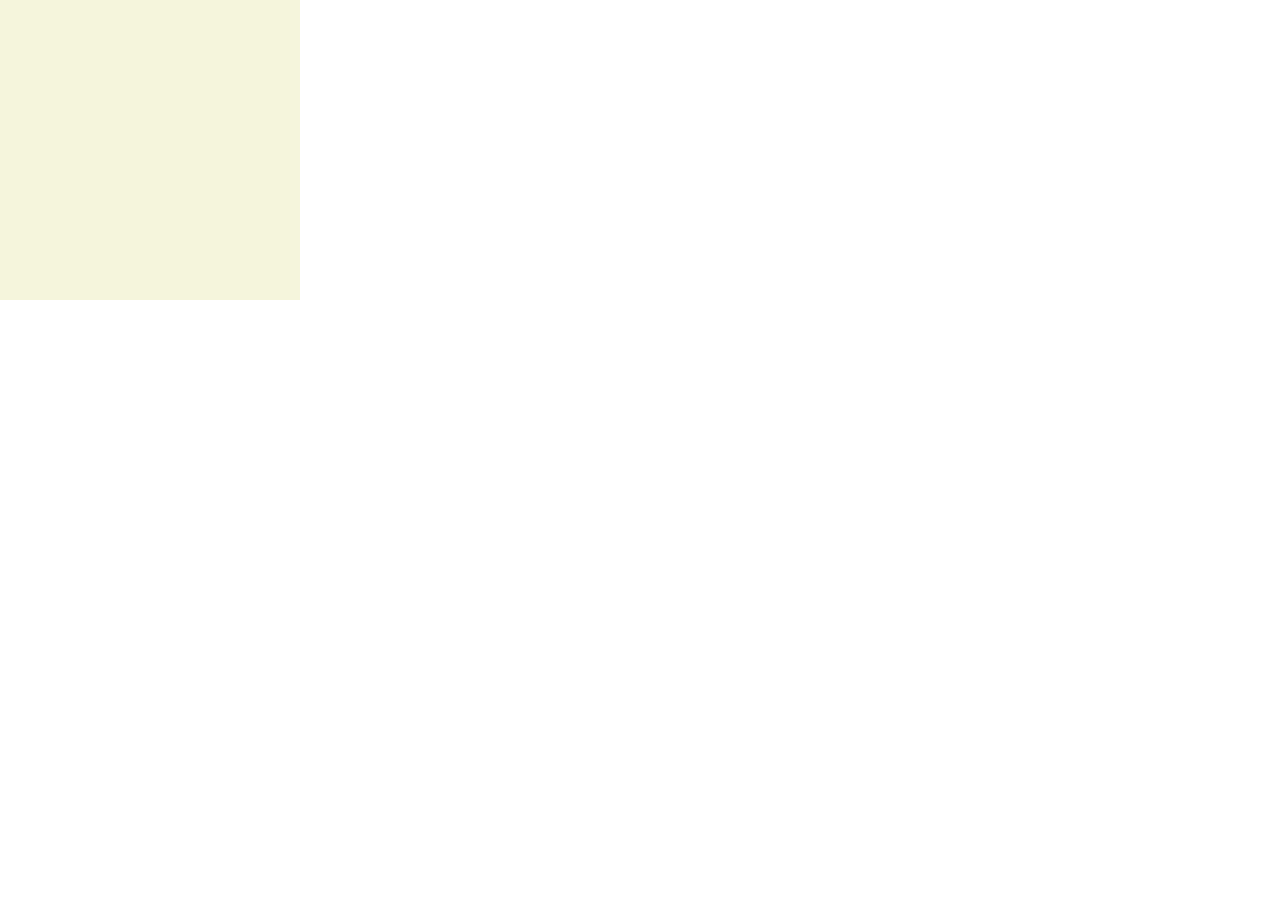
==== app/index.html @ 8e7e0058 "added moving tank" ====
<!DOCTYPE html>
<html ng-app="app">
<head>
    <meta charset="utf-8">
    <meta http-equiv="X-UA-Compatible" content="IE=edge,chrome=1">
    <title></title>
    <meta name="description" content="">
    <meta name="viewport" content="width=device-width">

    <link rel="stylesheet" href="css/bootstrap.min.css">
    <link rel="stylesheet" href="css/bootstrap-theme.min.css">
    <link rel="stylesheet" href="css/main.css">

    <script src="vendor/modernizr-2.6.2-respond-1.1.0.min.js"></script>
</head>
<body>

    <div>
        <div ng-include="'partials/map.html'"></div>
        <div ng-include="'partials/tanks.html'"></div>
    </div>

    <script src="//ajax.googleapis.com/ajax/libs/jquery/1.10.1/jquery.min.js"></script>
    <script>window.jQuery || document.write('<script src="vendor/jquery-1.10.1.min.js"><\/script>')</script>

    <script src="vendor/bootstrap.min.js"></script>
    <script src="vendor/angular.min.js"></script>
    <script src="vendor/underscore-min.js"></script>

    <script src="js/app.js"></script>

    <script src="js/core/point.js"></script>

    <script src="js/entities/block.js"></script>
    <script src="js/entities/tank.js"></script>

    <script src="js/map/map-controller.js"></script>
    <script src="js/map/game-map.js"></script>

    <script src="js/game-engine/engine.js"></script>

    <script src="js/controllers/tanks-ctrl.js"></script>

    <script>
        var _gaq=[['_setAccount','UA-XXXXX-X'],['_trackPageview']];
        (function(d,t){var g=d.createElement(t),s=d.getElementsByTagName(t)[0];
        g.src='//www.google-analytics.com/ga.js';
        s.parentNode.insertBefore(g,s)}(document,'script'));
    </script>
</body>
</html>
---- app/css/main.css ----
/* ==========================================================================
   Author's custom styles
   ========================================================================== */
#map {
    /*margin: 10px;*/
    background: beige;
    width: 300px;
    height: 300px;
}

.blockRow {
    clear: both;
}

.block {
    float: left;
    width: 30px;
    height: 30px;
}

.stone {
    background: #808080;
}

.tank {
    width: 30px;
    height: 30px;
    background: red;
    position: absolute;
}
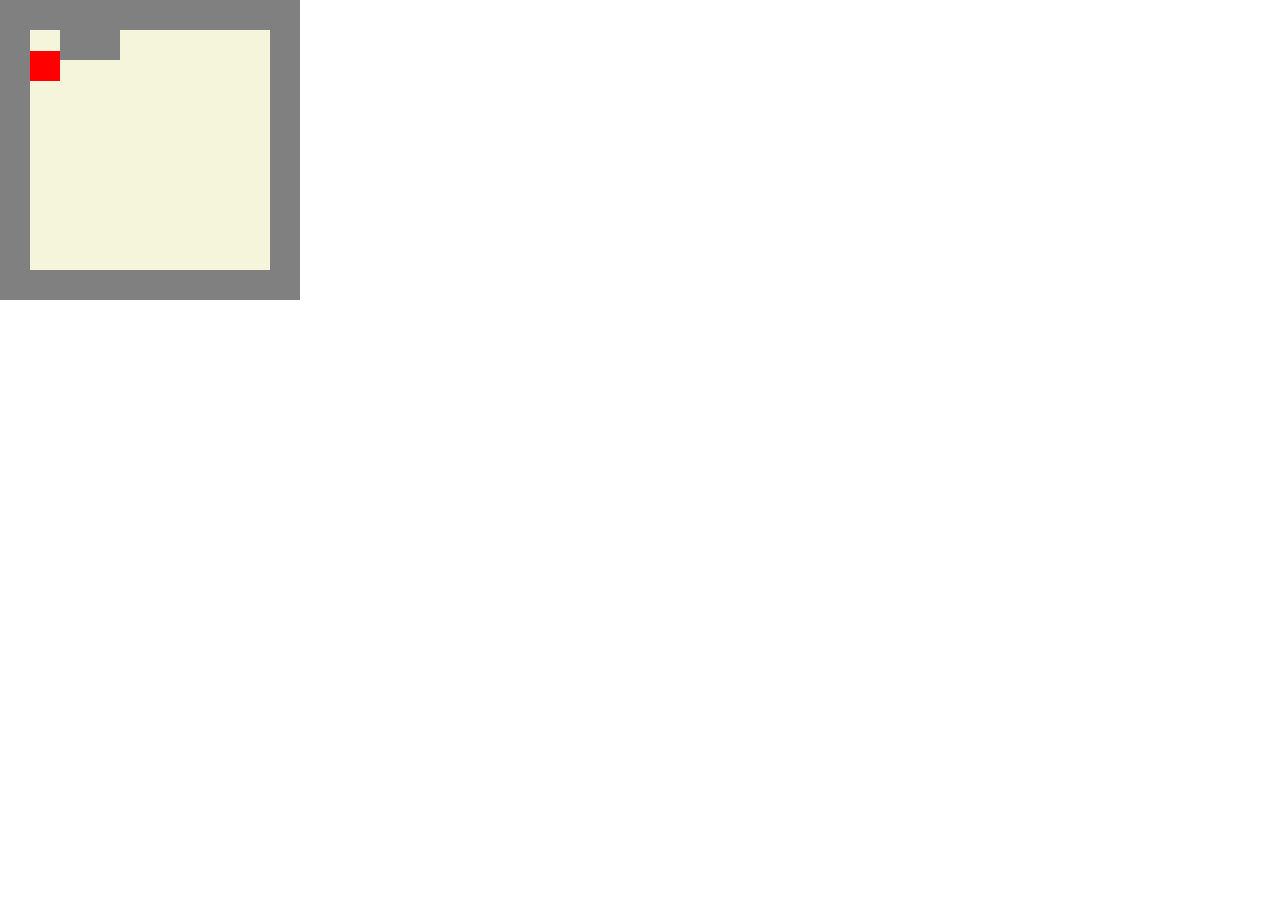
==== commit bca5079c: "add keyPress" ====
--- a/app/index.html
+++ b/app/index.html
@@ -16,9 +16,13 @@
 <body>
 
     <div>
-        <div ng-include="'partials/map.html'"></div>
+        <div ng-include="'partials/keypress-wrapper.html'"></div>
         <div ng-include="'partials/tanks.html'"></div>
     </div>
+
+
+
+    <!--<div ng-include="'partials/map.html'"></div>-->
 
     <script src="//ajax.googleapis.com/ajax/libs/jquery/1.10.1/jquery.min.js"></script>
     <script>window.jQuery || document.write('<script src="vendor/jquery-1.10.1.min.js"><\/script>')</script>
@@ -29,10 +33,14 @@
 
     <script src="js/app.js"></script>
 
+    <script src="js/modules/keypress.js"></script>
+
     <script src="js/core/point.js"></script>
 
     <script src="js/entities/block.js"></script>
     <script src="js/entities/tank.js"></script>
+
+    <script src="js/key-press/keyTest-controller.js"></script>
 
     <script src="js/map/map-controller.js"></script>
     <script src="js/map/game-map.js"></script>
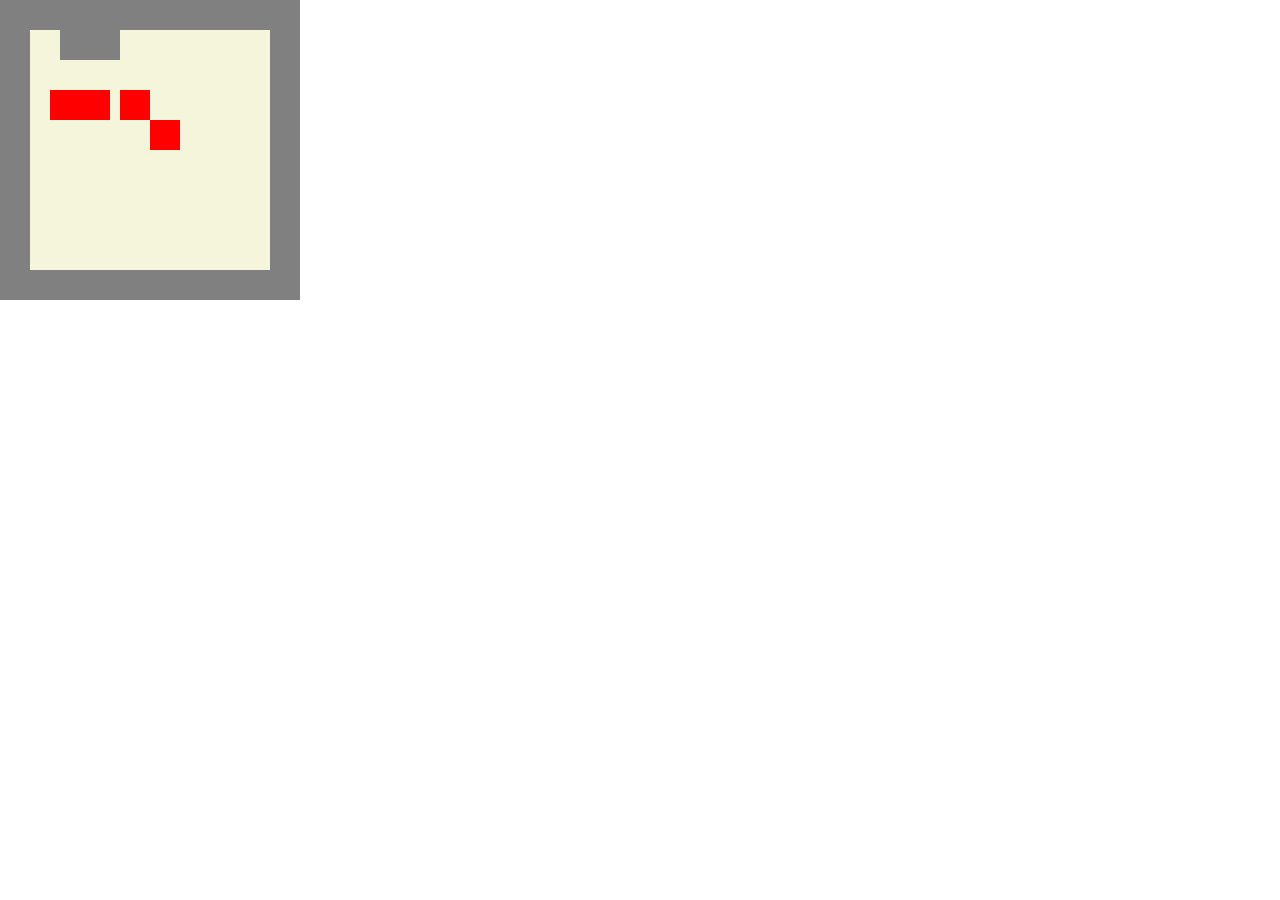
==== commit 90e13a8f: "renamed tank to entity" ====
--- a/app/index.html
+++ b/app/index.html
@@ -38,7 +38,7 @@
     <script src="js/core/point.js"></script>
 
     <script src="js/entities/block.js"></script>
-    <script src="js/entities/tank.js"></script>
+    <script src="js/entities/entity.js"></script>
 
     <script src="js/key-press/keyTest-controller.js"></script>
 
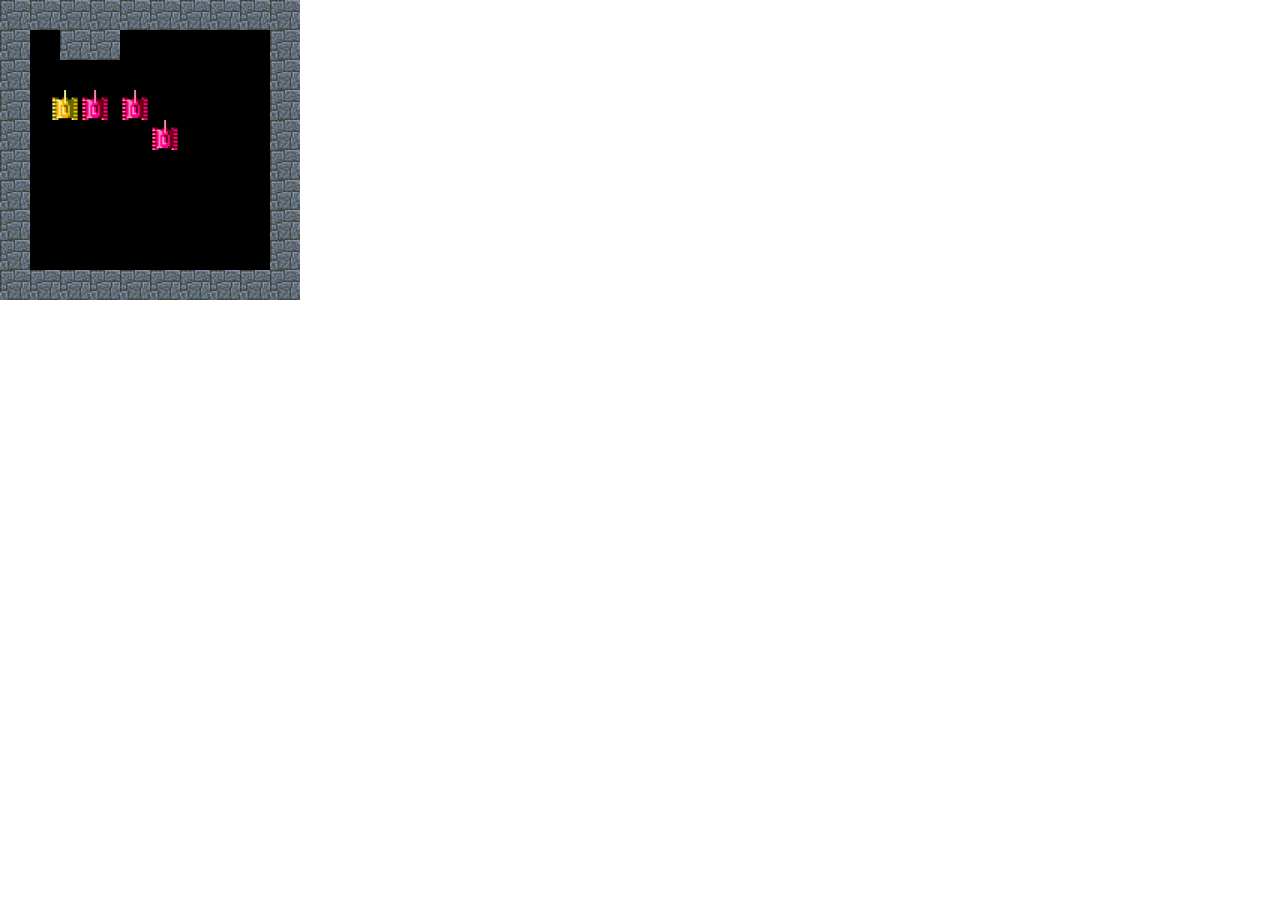
==== commit 84d65d4b: "added bullets" ====
--- a/app/index.html
+++ b/app/index.html
@@ -21,9 +21,6 @@
     </div>
 
 
-
-    <!--<div ng-include="'partials/map.html'"></div>-->
-
     <script src="//ajax.googleapis.com/ajax/libs/jquery/1.10.1/jquery.min.js"></script>
     <script>window.jQuery || document.write('<script src="vendor/jquery-1.10.1.min.js"><\/script>')</script>
 
@@ -40,7 +37,12 @@
     <script src="js/entities/block.js"></script>
     <script src="js/entities/entity.js"></script>
 
+    <script src="js/entities/tanks/ai-tank.js"></script>
+    <script src="js/entities/tanks/current-tank.js"></script>
+    <script src="js/entities/bullet.js"></script>
+
     <script src="js/key-press/keyTest-controller.js"></script>
+    <script src="js/key-press/keyMap.js"></script>
 
     <script src="js/map/map-controller.js"></script>
     <script src="js/map/game-map.js"></script>
--- a/app/css/main.css
+++ b/app/css/main.css
@@ -5,7 +5,7 @@
    ========================================================================== */
 #map {
     /*margin: 10px;*/
-    background: beige;
+    background: black;
     width: 300px;
     height: 300px;
 }
@@ -21,13 +21,41 @@
 }
 
 .stone {
-    background: #808080;
+    background-image: url('img/stone.png');
+    background-repeat: no-repeat;
 }
 
 .tank {
+    background-repeat: no-repeat;
     width: 30px;
     height: 30px;
-    background: red;
+    position: absolute;
+}
+
+.ourTank {
+    background-image: url('img/tank.png');
+}
+
+.enemyTank {
+    background-image: url('img/tank_foe.png');
+}
+
+.east {
+    -webkit-transform: rotate(90deg);
+}
+
+.south {
+    -webkit-transform: rotate(180deg);
+}
+
+.west {
+    -webkit-transform: rotate(270deg);
+}
+
+.bullet {
+    width: 5px;
+    height: 5px;
+    background: black;
     position: absolute;
 }
 
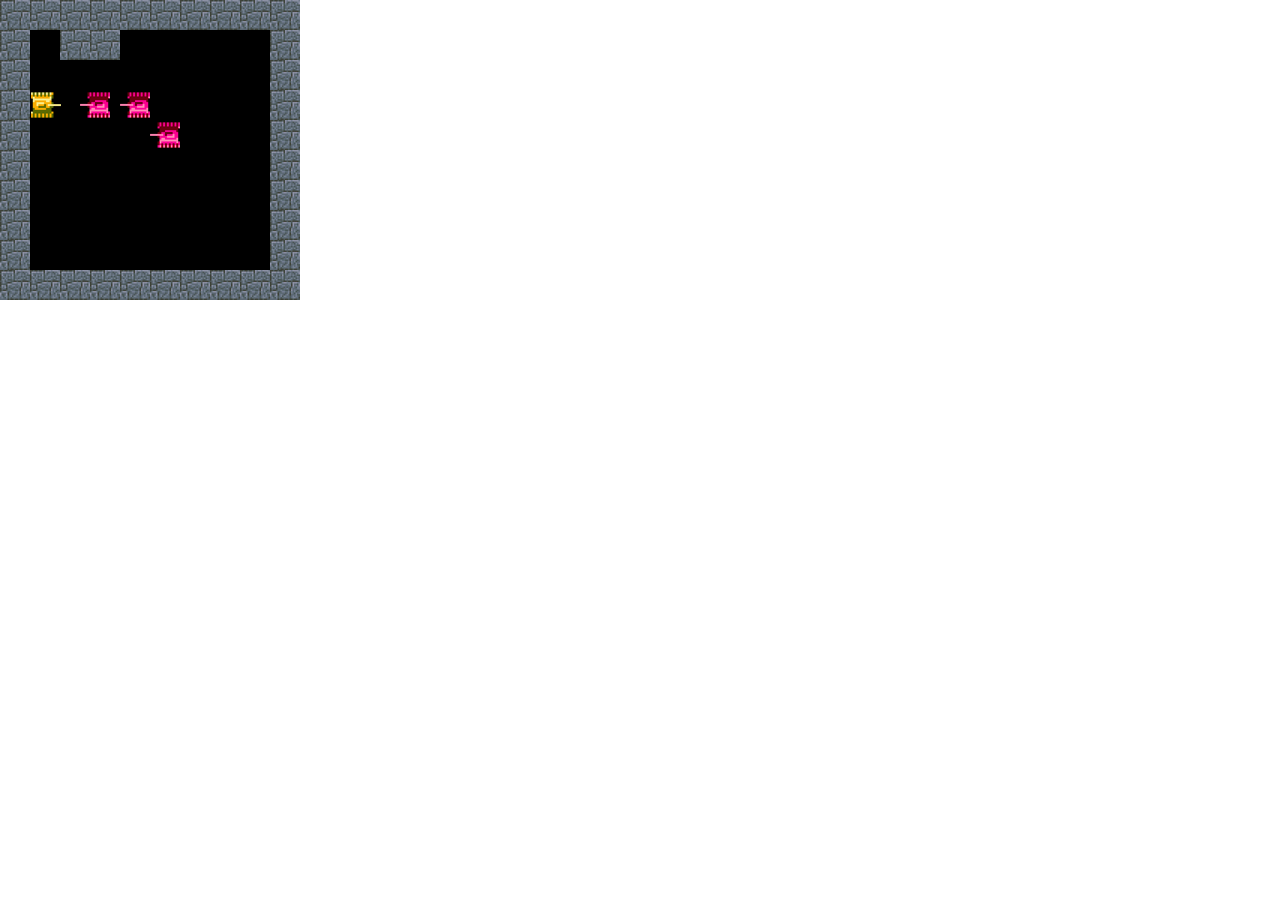
==== commit c7394be0: "bullets logic" ====
--- a/app/index.html
+++ b/app/index.html
@@ -18,6 +18,7 @@
     <div>
         <div ng-include="'partials/keypress-wrapper.html'"></div>
         <div ng-include="'partials/tanks.html'"></div>
+        <div ng-include="'partials/bullets.html'"></div>
     </div>
 
 
@@ -50,6 +51,7 @@
     <script src="js/game-engine/engine.js"></script>
 
     <script src="js/controllers/tanks-ctrl.js"></script>
+    <script src="js/controllers/bullets-ctrl.js"></script>
 
     <script>
         var _gaq=[['_setAccount','UA-XXXXX-X'],['_trackPageview']];
--- a/app/css/main.css
+++ b/app/css/main.css
@@ -32,6 +32,17 @@
     position: absolute;
 }
 
+.bullet {
+    width: 5px;
+    height: 5px;
+    position: absolute;
+    background-repeat: no-repeat;
+}
+
+.bullet {
+    background-image: url('img/bullet.png');
+}
+
 .ourTank {
     background-image: url('img/tank.png');
 }
@@ -52,11 +63,12 @@
     -webkit-transform: rotate(270deg);
 }
 
-.bullet {
-    width: 5px;
-    height: 5px;
-    background: black;
-    position: absolute;
+.tank+.explosed{
+    background-image: url('img/explosion_tank2-small.png');
+}
+
+.bullet+.explosed {
+    background-image: url('img/explosion_bullet-small.png');
 }
 
 
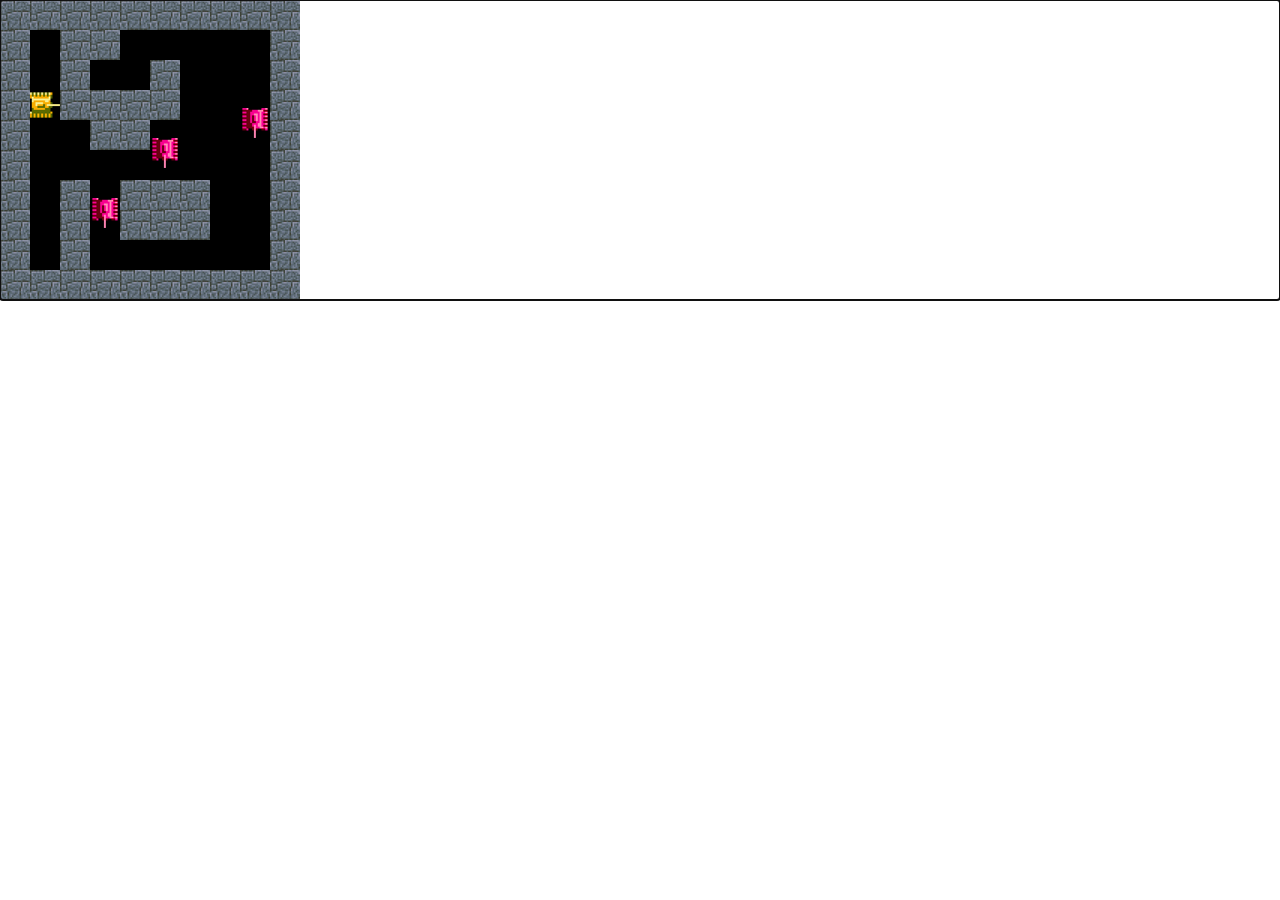
==== commit 1619d4e3: "added focus on start" ====
--- a/app/index.html
+++ b/app/index.html
@@ -53,6 +53,8 @@
     <script src="js/controllers/tanks-ctrl.js"></script>
     <script src="js/controllers/bullets-ctrl.js"></script>
 
+    <script src="js/directives/focus.js"></script>
+
     <script>
         var _gaq=[['_setAccount','UA-XXXXX-X'],['_trackPageview']];
         (function(d,t){var g=d.createElement(t),s=d.getElementsByTagName(t)[0];
